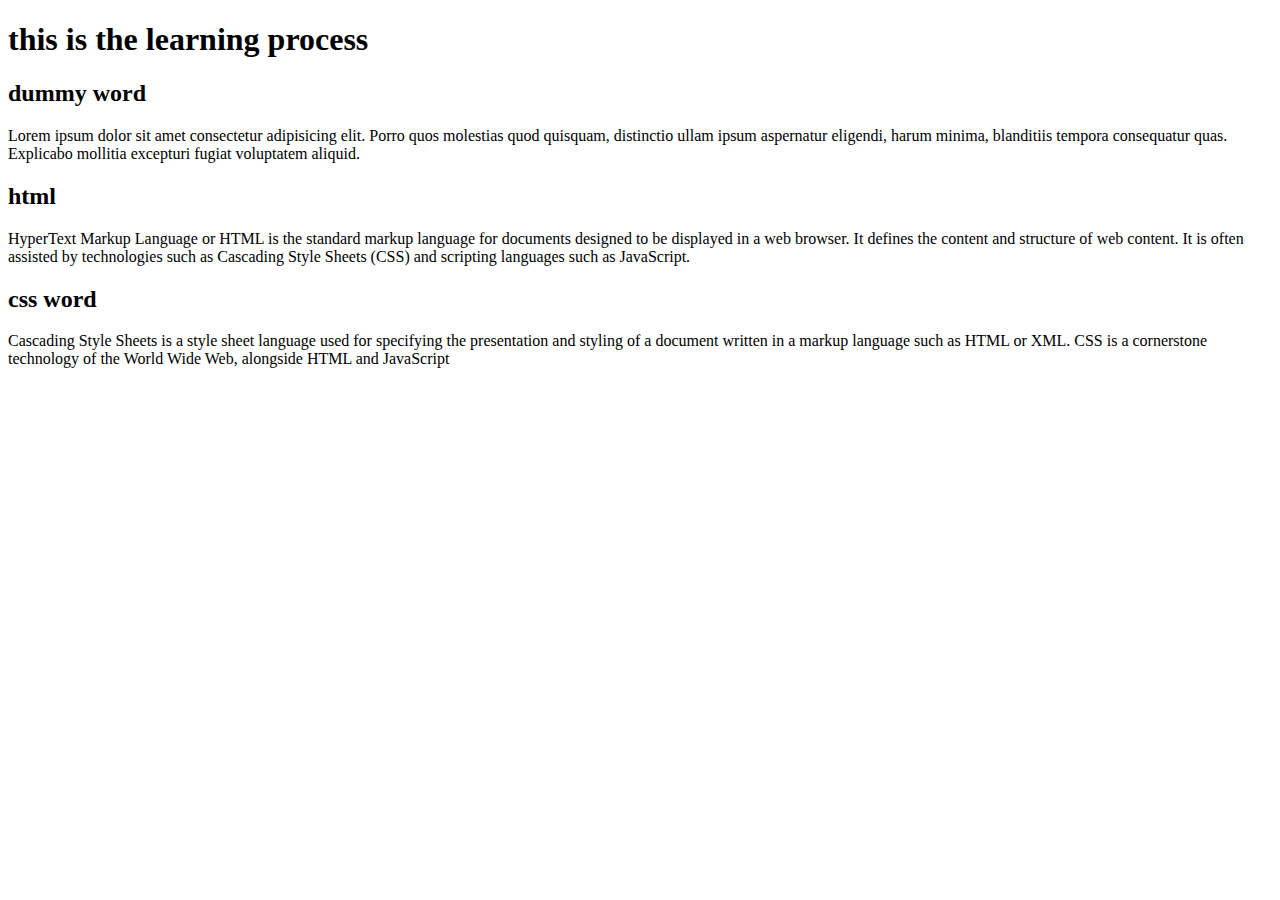
==== temples/index.html @ a15116ae "w" ====
<!DOCTYPE html>
<html lang="en">
<head>
    <meta charset="UTF-8">
    <meta name="viewport" content="width=device-width, initial-scale=1.0">
    <title>john-hopkins</title>
    <link rel="stylesheet" href="css.css">
</head>
<body>
    <h1>this is the learning process </h1>

    <div class="container">
        <div class="row">
            <div class="col1"><h2>dummy word</h2>Lorem ipsum dolor sit amet consectetur adipisicing elit. Porro quos molestias quod quisquam, distinctio ullam ipsum aspernatur eligendi, harum minima, blanditiis tempora consequatur quas. Explicabo mollitia excepturi fugiat voluptatem aliquid.</div>
            <div class="col1"><h2>html</h2>HyperText Markup Language or HTML is the standard markup language for documents designed to be displayed in a web browser. It defines the content and structure of web content. It is often assisted by technologies such as Cascading Style Sheets (CSS) and scripting languages such as JavaScript.</div>
            <div class="col1"><h2>css word</h2>Cascading Style Sheets is a style sheet language used for specifying the presentation and styling of a document written in a markup language such as HTML or XML. CSS is a cornerstone technology of the World Wide Web, alongside HTML and JavaScript</div>     
           
        </div>
    </div>
</body>
</html>
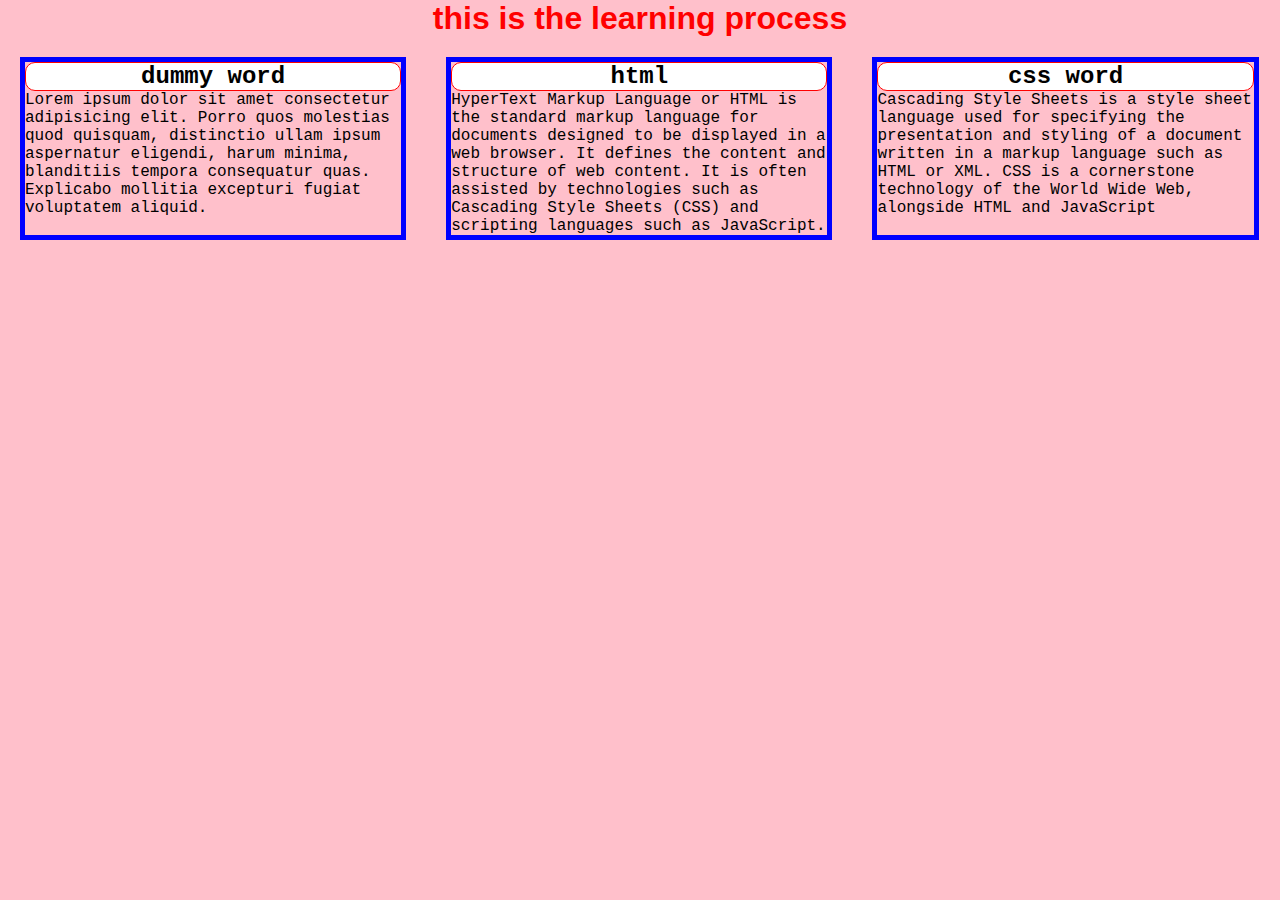
==== commit 758b4082: "update" ====
--- a/temples/index.html
+++ b/temples/index.html
@@ -4,7 +4,7 @@
     <meta charset="UTF-8">
     <meta name="viewport" content="width=device-width, initial-scale=1.0">
     <title>john-hopkins</title>
-    <link rel="stylesheet" href="css.css">
+    <link rel="stylesheet" href="../static/css.css">
 </head>
 <body>
     <h1>this is the learning process </h1>
--- a/static/css.css
+++ b/static/css.css
@@ -0,0 +1,66 @@
+h1 {
+
+
+    color: red ;
+    text-align: center;
+}
+*{
+    margin: 0px;
+    padding: 0px;
+    box-sizing: border-box;
+}
+
+body {
+
+    background-color: pink;
+    font-family: 'Franklin Gothic Medium', 'Arial Narrow', Arial, sans-serif;
+}
+
+h2 {
+    text-align: center;
+    border: 1px solid red;
+    border-radius: 10px;
+    background-color: white;
+}
+
+.row {
+    display: grid;
+    /* display: flex; */
+    grid-template-columns: 33.3% 33.3% 33.3%;
+    font-family: 'Courier New', Courier, monospace;
+}
+.col1{
+    border: 5px solid blue;
+    margin: 20px;
+    /* flex: 50%; */
+ 
+
+}
+
+@media (min-width:768px) and (max-width:991px) {
+    .row {
+        display: flex;
+        flex-wrap: wrap;
+    }
+    .col1{
+        flex: 1 300px ;
+
+    }
+    h2 {
+        background-color: aqua;
+    }
+
+}
+
+
+@media (max-width:767px) {
+    .row{
+        display: grid;      
+        grid-template-columns: 100%;
+
+    }
+    h2 {
+        background-color: red;
+    }
+}
+
